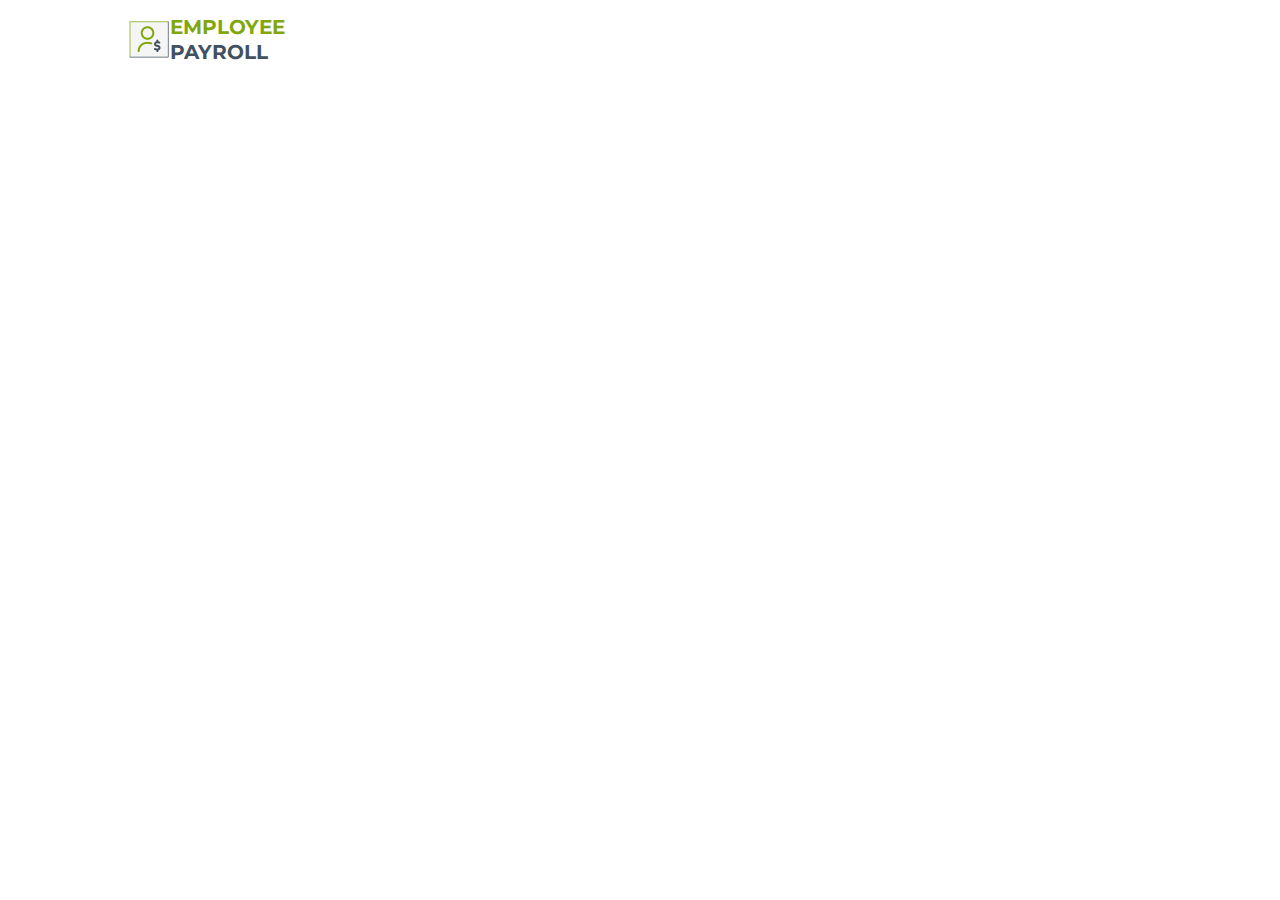
==== new_home.html @ dc8e41a5 "Added: Employee Payroll App Home Page" ====
<!DOCTYPE html>
<html lang="en">

<head>
    <meta charset="UTF-8">
    <meta http-equiv="X-UA-Compatible" content="IE=edge">
    <meta name="viewport" content="width=device-width, initial-scale=1.0">
    <link
        href="https://fonts.googleapis.com/css2?family=Montserrat:ital,wght@0,100;0,200;0,300;0,400;0,600;1,500&display=swap"rel="stylesheet">
    <link href="https://fonts.googleapis.com/css2?family=Roboto:wght@300;400;500;600&display=swap" rel="stylesheet">
    <title>Employee Payroll App</title>
    <link rel="stylesheet" href="home.css">
</head>

<body>
    <!-- UC 1 -->
    <header class="header-content header">
        <div class="logo-content">
            <img src="Assets\logo.png" alt="">
            <div>
                <span class="emp-text">EMPLOYEE</span><br>
                <span class="emp-text emp-payroll">PAYROLL</span>
            </div>
        </div>
    </header>
</body>
</html>
---- home.css ----
/* UC 1 */

html body{
    margin: 0;
    height: 100%;
}

.header{
    padding: 15px 0;
    background-color: #ffffff;
}

.header-content{
    display: flex;
    flex-direction: row;
    justify-content: center;
    align-items: center;
    border:0px solid green;
}

.logo-content{
    display: flex;
    flex-direction: row;
    align-items: center;
    border:0px solid green;
    width: 80%;
}

.logo-content-img{
    border:solid 0px #42515f;
}

.emp-text{
    font:normal normal bold 20px/25px Montserrat;
    font-family: "Montserrat", sans-serif;
    letter-spacing: 0px;
    color: #82a70c;
    text-transform: capitalize;
}

.emp-payroll{
    color: #42515f;

}

*{
    box-sizing: border-box;
}
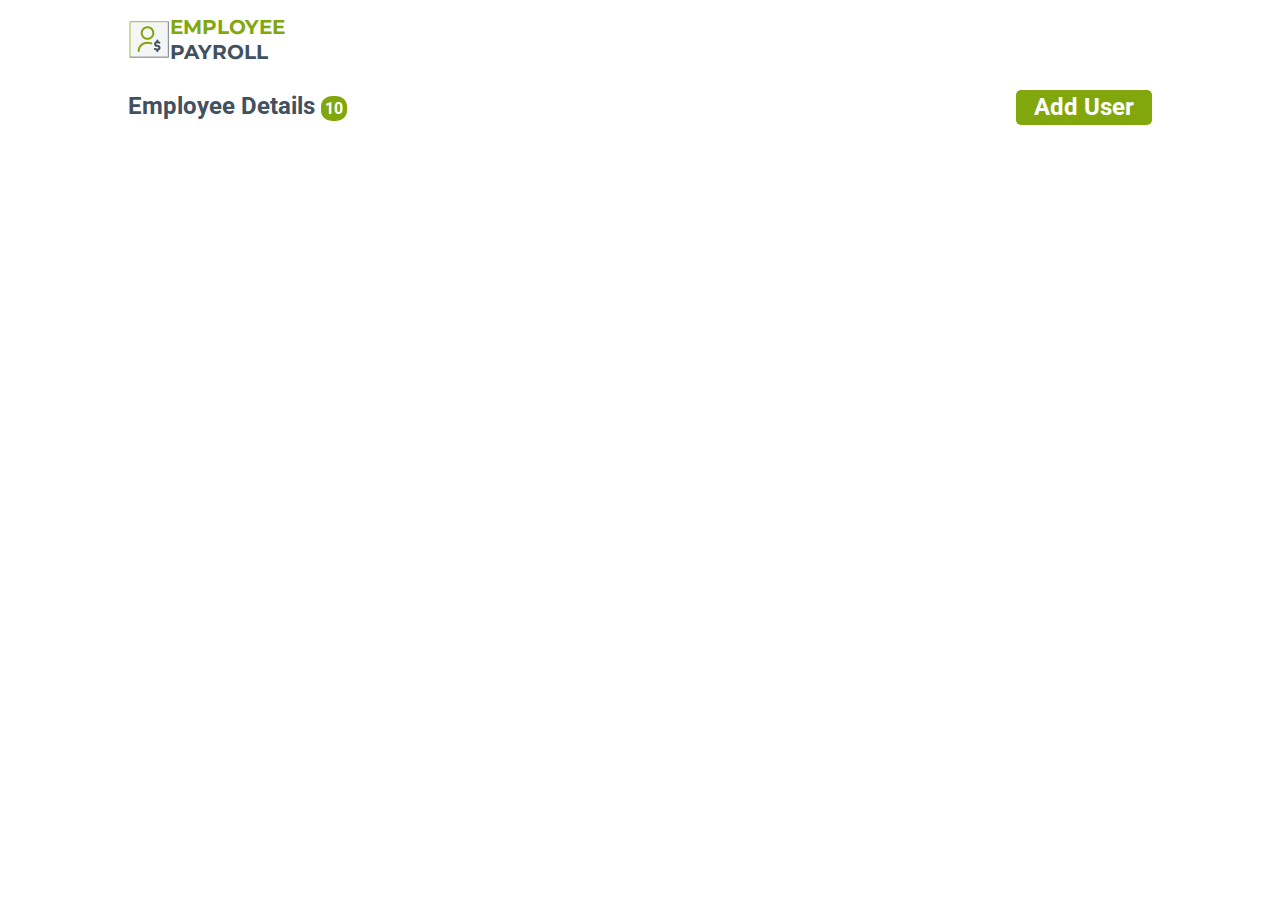
==== commit d58bbe98: "Added: Employee Payroll Form with Header and Name" ====
--- a/new_home.html
+++ b/new_home.html
@@ -23,5 +23,14 @@
             </div>
         </div>
     </header>
+    <!-- UC 2 Employee Payroll Form with Header and Name-->
+    <div class="header-content">
+        <div class="emp-detail-text">
+            Employee Details <div class="emp-count">10</div>
+        </div>
+        <a href="./new_payroll_form.html" class="add-button">
+            <img src="../Assets\icons\add-24px.svg" alt="">Add User
+        </a>
+    </div><!-- header-content-->
 </body>
 </html>--- a/home.css
+++ b/home.css
@@ -1,48 +1,99 @@
 /* UC 1 */
 
-html body{
+html body {
     margin: 0;
     height: 100%;
 }
 
-.header{
+.header {
     padding: 15px 0;
     background-color: #ffffff;
 }
 
-.header-content{
+.header-content {
     display: flex;
     flex-direction: row;
     justify-content: center;
     align-items: center;
-    border:0px solid green;
+    border: 0px solid green;
 }
 
-.logo-content{
+.logo-content {
     display: flex;
     flex-direction: row;
     align-items: center;
-    border:0px solid green;
+    border: 0px solid green;
     width: 80%;
 }
 
-.logo-content-img{
-    border:solid 0px #42515f;
+.logo-content-img {
+    border: solid 0px #42515f;
 }
 
-.emp-text{
-    font:normal normal bold 20px/25px Montserrat;
+.emp-text {
+    font: normal normal bold 20px/25px Montserrat;
     font-family: "Montserrat", sans-serif;
     letter-spacing: 0px;
     color: #82a70c;
     text-transform: capitalize;
 }
 
-.emp-payroll{
+.emp-payroll {
     color: #42515f;
 
 }
 
-*{
+* {
     box-sizing: border-box;
+}
+
+/* UC 2 */
+.main-content {
+    display: flex;
+    flex-direction: column;
+    min-height: calc(100vh - 80px);
+    background-color: #f7f7f7;
+    padding: 30px 0 10px;
+    box-sizing: border-box;
+}
+
+.header-content {
+    display: flex;
+    flex-direction: row;
+    justify-content: space-between;
+    align-items: center;
+    width: 80%;
+    margin: 0 auto;
+    padding-bottom: 25px;
+}
+
+.emp-detail-text {
+    font: normal normal bold 24px/25px Roboto;
+    letter-spacing: 0px;
+    color: #42515f;
+    opacity: 1;
+}
+
+.emp-count {
+    background-color: #82a70c;
+    color: #ffffff;
+    border-radius: 42%;
+    font-size: 16px;
+    width: 26px;
+    text-align: center;
+    display: inline-block;
+}
+
+.add-button {
+    font: normal normal bold 24px/25px Roboto;
+    letter-spacing: 0px;
+    color: #ffffff;
+    opacity: 1;
+    background: #82a70c 0% 0% no-repeat padding-box;
+    border: none;
+    border-radius: 5px;
+    padding: 5px 18px;
+    outline: none;
+    cursor: pointer;
+    text-decoration: none;
 }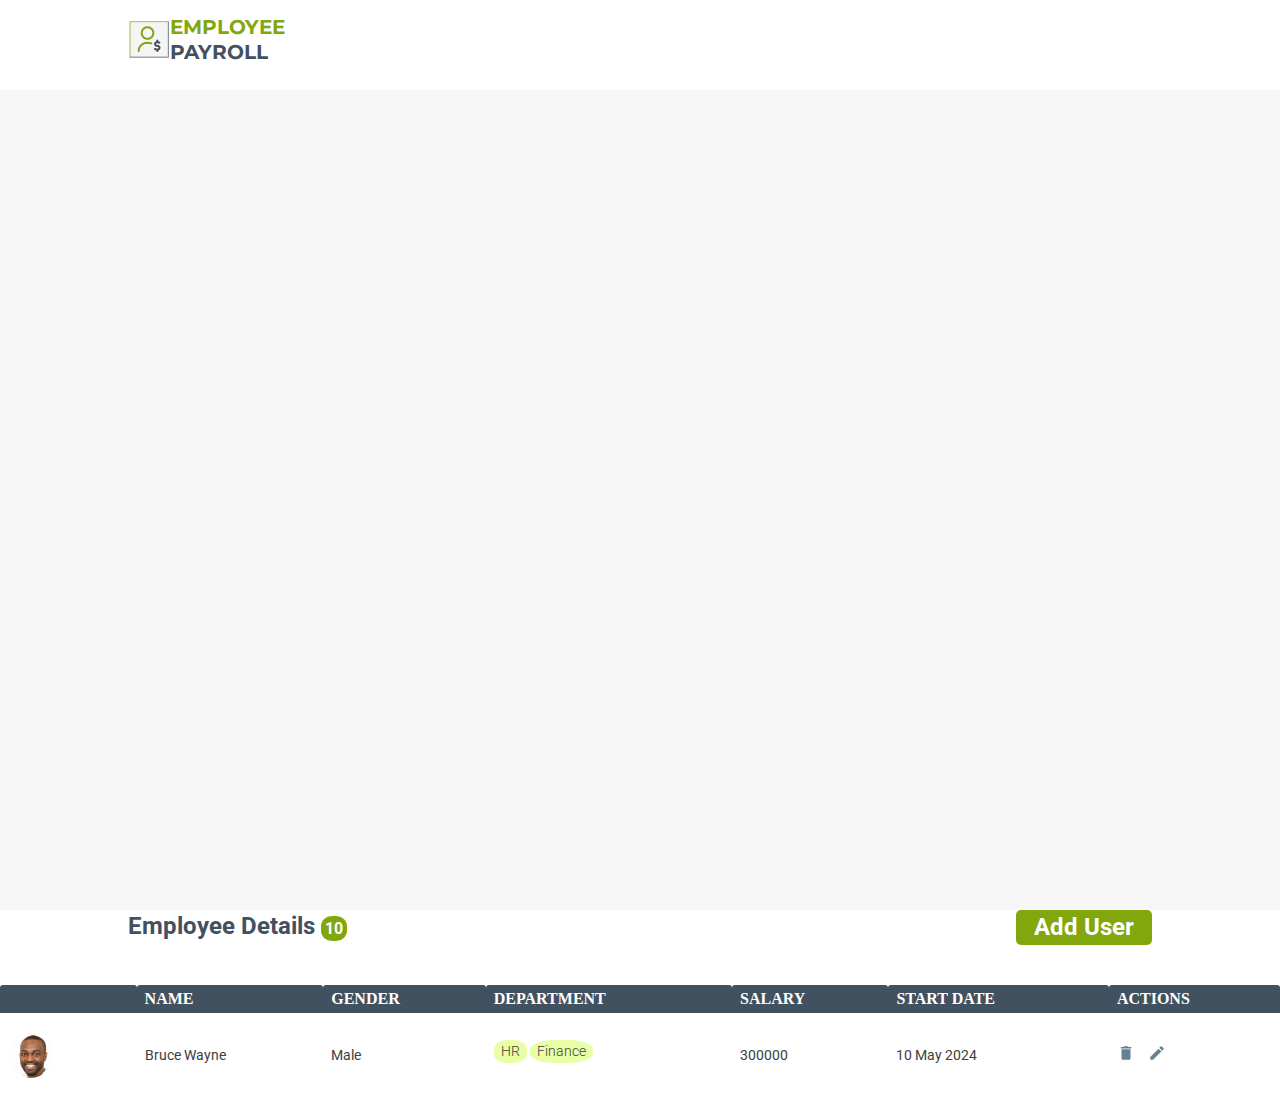
==== commit 009a2f96: "Added: Display Employee Details in Tabular Format" ====
--- a/new_home.html
+++ b/new_home.html
@@ -23,14 +23,45 @@
             </div>
         </div>
     </header>
-    <!-- UC 2 Employee Payroll Form with Header and Name-->
-    <div class="header-content">
-        <div class="emp-detail-text">
-            Employee Details <div class="emp-count">10</div>
-        </div>
-        <a href="./new_payroll_form.html" class="add-button">
-            <img src="../Assets\icons\add-24px.svg" alt="">Add User
-        </a>
-    </div><!-- header-content-->
+    <div class="main-content"></div>
+        <!-- UC 2 Employee Payroll Form with Header and Name-->
+        <div class="header-content">
+            <div class="emp-detail-text">
+                Employee Details <div class="emp-count">10</div>
+            </div>
+            <a href="./new_payroll_form.html" class="add-button">
+                <img src="../Assets\icons\add-24px.svg" alt="">Add User
+            </a>
+        </div><!-- header-content-->
+        <div class="table-main">
+            <table id="table-display" class="table">
+                <!-- UC3-Display Employee Details in Tabular Format-->
+                <tr>
+                    <th></th>
+                    <th>Name</th>
+                    <th>Gender</th>
+                    <th>Department</th>
+                    <th>Salary</th>
+                    <th>Start Date</th>
+                    <th>Actions</th>
+                </tr>
+                <tr>
+                    <td><img class="profile" src="Assets\Ellipse -2.png" alt="profile_image"></td>
+                    <td>Bruce Wayne</td>
+                    <td>Male</td>
+                    <td>
+                        <div class="dept-label">HR</div>
+                        <div class="dept-label">Finance</div>
+                    </td>
+                    <td>300000</td>
+                    <td>10 May 2024</td>
+                    <td class="action">
+                        <img src="Assets\delete-black-18dp.svg" alt="delete" id="1" onclick="remove(this)">
+                        <img src="Assets\create-black-18dp.svg" alt="edit" id="1" onclick="update(this)">
+                    </td>
+                </tr>
+            </table>
+        </div><!--table-main-->
+    </div><!--main-content-->
 </body>
 </html>--- a/home.css
+++ b/home.css
@@ -96,4 +96,77 @@
     outline: none;
     cursor: pointer;
     text-decoration: none;
+}
+
+/*UC 3*/
+
+.table-main {
+    widows: 18px;
+    margin: 0 auto;
+    overflow: auto;
+}
+
+.table {
+    width: 100%;
+    border-collapse: separate;
+    border-spacing: 0 15px;
+    min-width: 1200px;
+}
+
+td,
+th {
+    text-align: left;
+    padding: 5px 8px;
+
+}
+
+th {
+    background: #42515f 0% 0% no-repeat padding-box;
+    border-radius: 3px 3px 0px 0px;
+    text-align: left;
+    font: normal normal medium 18px/24px Roboto;
+    letter-spacing: 0px;
+    color: #ffffff;
+    text-transform: uppercase;
+    opacity: 1;
+    border: 0px solid #dddddd;
+}
+
+tr:not(:first-child) {
+    background: #ffffff;
+    border: 1px solid #e3e3e3;
+    border-radius: 3px;
+
+}
+
+td {
+    font: normal normal 14px/21px Roboto;
+    letter-spacing: 0px;
+    color: #3d3d3d;
+    opacity: 1;
+}
+
+td:first-child {
+    display: flex;
+    align-items: center;
+}
+
+td img:first-child {
+    margin-right: 10px;
+}
+
+td img {
+    cursor: pointer;
+}
+
+.dept-label {
+    background-color: #e9fea5;
+    border-radius: 40%;
+    width: fit-content;
+    padding: 1px 7px;
+    text-align: center;
+    font-size: 14px;
+    display: inline-block;
+    font-weight: 300;
+    margin-bottom: 8px;
 }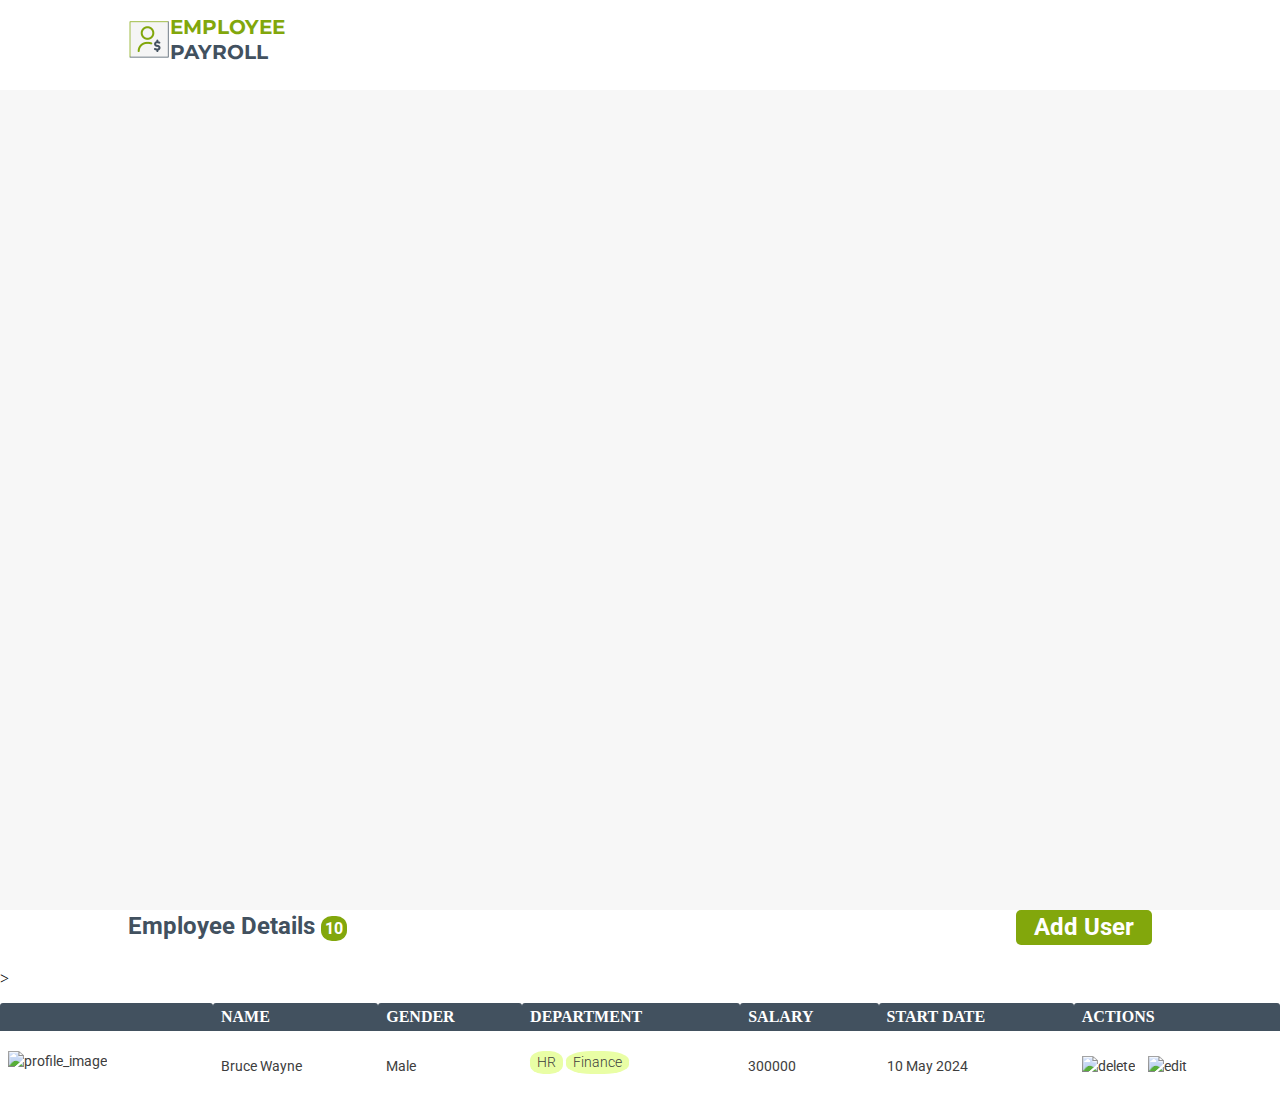
==== commit d05fd113: "Added:  Display Employee Details in Tabular Format using Template Literals" ====
--- a/new_home.html
+++ b/new_home.html
@@ -36,32 +36,14 @@
         <div class="table-main">
             <table id="table-display" class="table">
                 <!-- UC3-Display Employee Details in Tabular Format-->
-                <tr>
-                    <th></th>
-                    <th>Name</th>
-                    <th>Gender</th>
-                    <th>Department</th>
-                    <th>Salary</th>
-                    <th>Start Date</th>
-                    <th>Actions</th>
-                </tr>
-                <tr>
-                    <td><img class="profile" src="Assets\Ellipse -2.png" alt="profile_image"></td>
-                    <td>Bruce Wayne</td>
-                    <td>Male</td>
-                    <td>
-                        <div class="dept-label">HR</div>
-                        <div class="dept-label">Finance</div>
-                    </td>
-                    <td>300000</td>
-                    <td>10 May 2024</td>
-                    <td class="action">
-                        <img src="Assets\delete-black-18dp.svg" alt="delete" id="1" onclick="remove(this)">
-                        <img src="Assets\create-black-18dp.svg" alt="edit" id="1" onclick="update(this)">
-                    </td>
-                </tr>
+                >
+                
             </table>
         </div><!--table-main-->
     </div><!--main-content-->
+    <script src="new_home.js"></script>
+    <script src="utility.js"></script>
+    <script src="site_properties.js"></script>
+    <script src="EmployeePayroll.js"></script>
 </body>
 </html>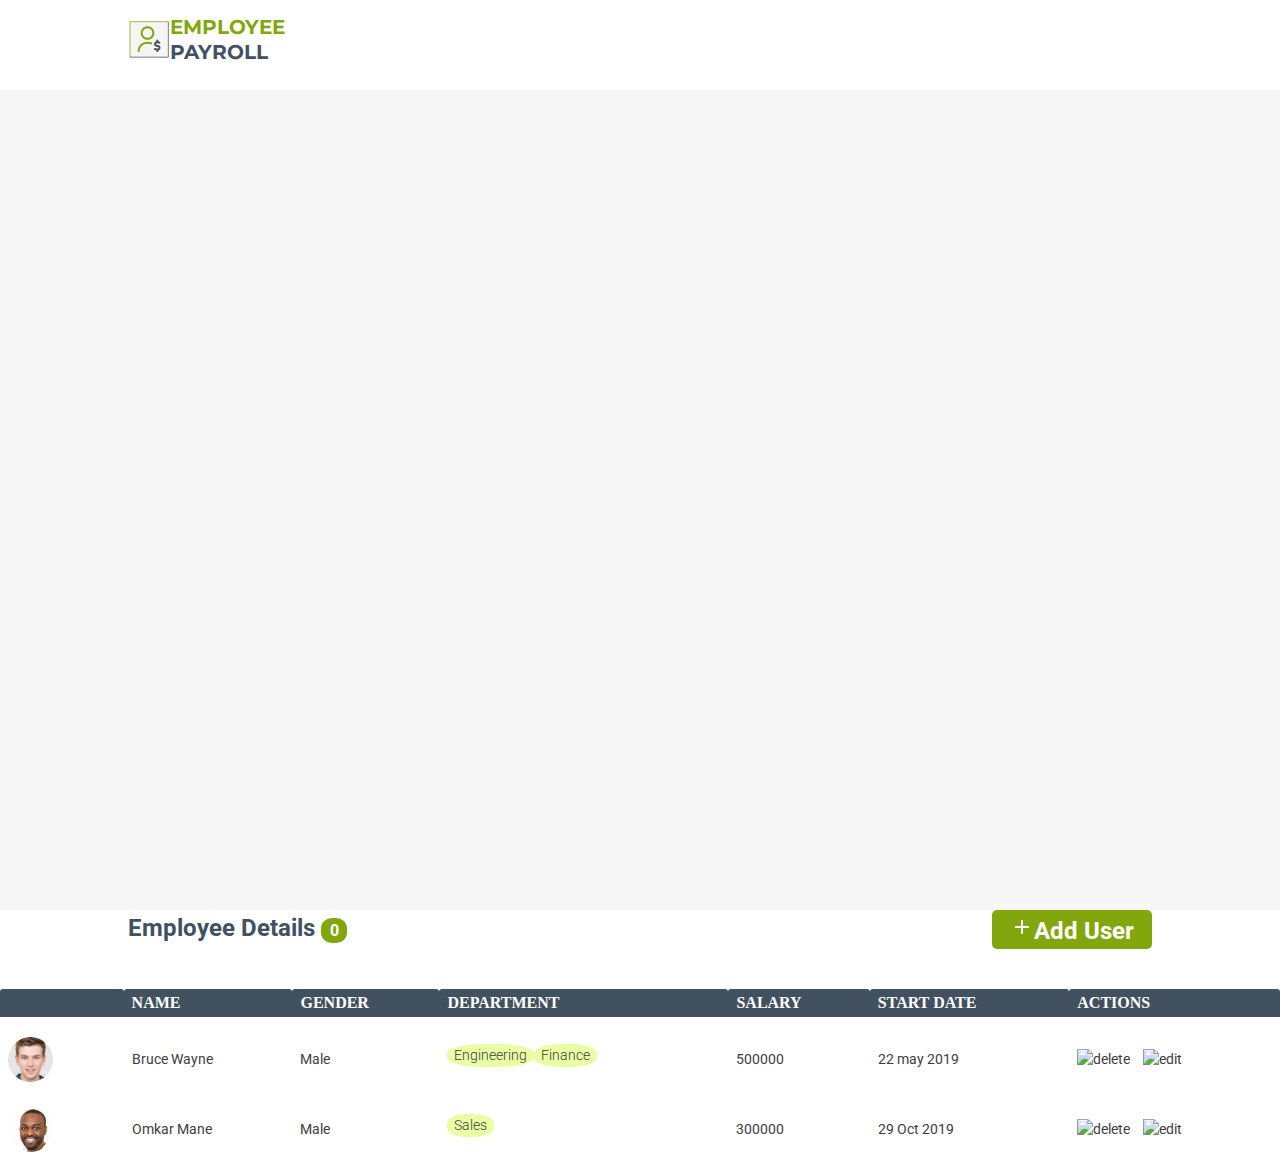
==== commit 7f0b76f7: "Added: Display Employee Details in Tabular Format using Template Literals" ====
--- a/new_home.html
+++ b/new_home.html
@@ -5,11 +5,12 @@
     <meta charset="UTF-8">
     <meta http-equiv="X-UA-Compatible" content="IE=edge">
     <meta name="viewport" content="width=device-width, initial-scale=1.0">
+    <link rel="stylesheet" href="home.css">
     <link
         href="https://fonts.googleapis.com/css2?family=Montserrat:ital,wght@0,100;0,200;0,300;0,400;0,600;1,500&display=swap"rel="stylesheet">
     <link href="https://fonts.googleapis.com/css2?family=Roboto:wght@300;400;500;600&display=swap" rel="stylesheet">
     <title>Employee Payroll App</title>
-    <link rel="stylesheet" href="home.css">
+    
 </head>
 
 <body>
@@ -29,14 +30,14 @@
             <div class="emp-detail-text">
                 Employee Details <div class="emp-count">10</div>
             </div>
-            <a href="./new_payroll_form.html" class="add-button">
-                <img src="../Assets\icons\add-24px.svg" alt="">Add User
+            <a href="new_payroll_form.html" class="add-button">
+                <img src="Assets\add-24px.svg" alt="">Add User
             </a>
         </div><!-- header-content-->
         <div class="table-main">
             <table id="table-display" class="table">
                 <!-- UC3-Display Employee Details in Tabular Format-->
-                >
+                
                 
             </table>
         </div><!--table-main-->
--- a/home.css
+++ b/home.css
@@ -1,54 +1,51 @@
-/* UC 1 */
-
-html body {
+body{
     margin: 0;
     height: 100%;
 }
 
-.header {
+.header{
     padding: 15px 0;
     background-color: #ffffff;
 }
 
-.header-content {
+.header-content{
     display: flex;
     flex-direction: row;
     justify-content: center;
     align-items: center;
-    border: 0px solid green;
+    border:0px solid green;
 }
 
-.logo-content {
+.logo-content{
     display: flex;
     flex-direction: row;
     align-items: center;
-    border: 0px solid green;
+    border:0px solid green;
     width: 80%;
 }
 
-.logo-content-img {
-    border: solid 0px #42515f;
+.logo-content-img{
+    border:solid 0px #42515f;
 }
 
-.emp-text {
-    font: normal normal bold 20px/25px Montserrat;
+.emp-text{
+    font:normal normal bold 20px/25px Montserrat;
     font-family: "Montserrat", sans-serif;
     letter-spacing: 0px;
     color: #82a70c;
     text-transform: capitalize;
 }
 
-.emp-payroll {
+.emp-payroll{
     color: #42515f;
 
 }
 
-* {
+*{
     box-sizing: border-box;
 }
-
 /* UC 2 */
-.main-content {
+.main-content{
     display: flex;
     flex-direction: column;
     min-height: calc(100vh - 80px);
@@ -57,7 +54,7 @@
     box-sizing: border-box;
 }
 
-.header-content {
+.header-content{
     display: flex;
     flex-direction: row;
     justify-content: space-between;
@@ -67,105 +64,102 @@
     padding-bottom: 25px;
 }
 
-.emp-detail-text {
+.emp-detail-text{
     font: normal normal bold 24px/25px Roboto;
     letter-spacing: 0px;
     color: #42515f;
     opacity: 1;
 }
 
-.emp-count {
-    background-color: #82a70c;
-    color: #ffffff;
-    border-radius: 42%;
-    font-size: 16px;
-    width: 26px;
-    text-align: center;
-    display: inline-block;
+.emp-count{
+   background-color: #82a70c;
+   color: #ffffff;
+   border-radius: 42%;
+   font-size:16px;
+   width:26px;
+   text-align: center;
+   display: inline-block;
 }
 
-.add-button {
+.add-button{
     font: normal normal bold 24px/25px Roboto;
     letter-spacing: 0px;
     color: #ffffff;
     opacity: 1;
-    background: #82a70c 0% 0% no-repeat padding-box;
-    border: none;
-    border-radius: 5px;
-    padding: 5px 18px;
+    background:#82a70c 0% 0% no-repeat padding-box ;
+    border:none;
+    border-radius:5px;
+    padding:5px 18px;
     outline: none;
-    cursor: pointer;
+    cursor:pointer;
     text-decoration: none;
 }
-
 /*UC 3*/
 
-.table-main {
+.table-main{
     widows: 18px;
     margin: 0 auto;
     overflow: auto;
 }
 
-.table {
+.table{
     width: 100%;
     border-collapse: separate;
     border-spacing: 0 15px;
     min-width: 1200px;
 }
 
-td,
-th {
-    text-align: left;
-    padding: 5px 8px;
+td, th{
+    text-align:left;
+    padding:5px 8px;
 
 }
 
-th {
-    background: #42515f 0% 0% no-repeat padding-box;
+th{
+    background:#42515f 0% 0% no-repeat padding-box;
     border-radius: 3px 3px 0px 0px;
     text-align: left;
-    font: normal normal medium 18px/24px Roboto;
+    font:normal normal medium 18px/24px Roboto;
     letter-spacing: 0px;
     color: #ffffff;
     text-transform: uppercase;
-    opacity: 1;
-    border: 0px solid #dddddd;
+    opacity:1;
+    border:0px solid #dddddd;
 }
-
-tr:not(:first-child) {
+tr:not(:first-child){
     background: #ffffff;
-    border: 1px solid #e3e3e3;
+    border:1px solid #e3e3e3;
     border-radius: 3px;
 
 }
 
-td {
+td{
     font: normal normal 14px/21px Roboto;
     letter-spacing: 0px;
     color: #3d3d3d;
-    opacity: 1;
+    opacity:1;
 }
 
-td:first-child {
+td:first-child{
     display: flex;
     align-items: center;
 }
 
-td img:first-child {
-    margin-right: 10px;
+td img:first-child{
+    margin-right:10px;
 }
 
-td img {
-    cursor: pointer;
+td img{
+    cursor:pointer;
 }
 
-.dept-label {
-    background-color: #e9fea5;
+.dept-label{
+    background-color:#e9fea5 ;
     border-radius: 40%;
-    width: fit-content;
-    padding: 1px 7px;
-    text-align: center;
-    font-size: 14px;
+    width:fit-content;
+    padding:1px 7px;
+    text-align:center;
+    font-size:14px;
     display: inline-block;
     font-weight: 300;
     margin-bottom: 8px;
